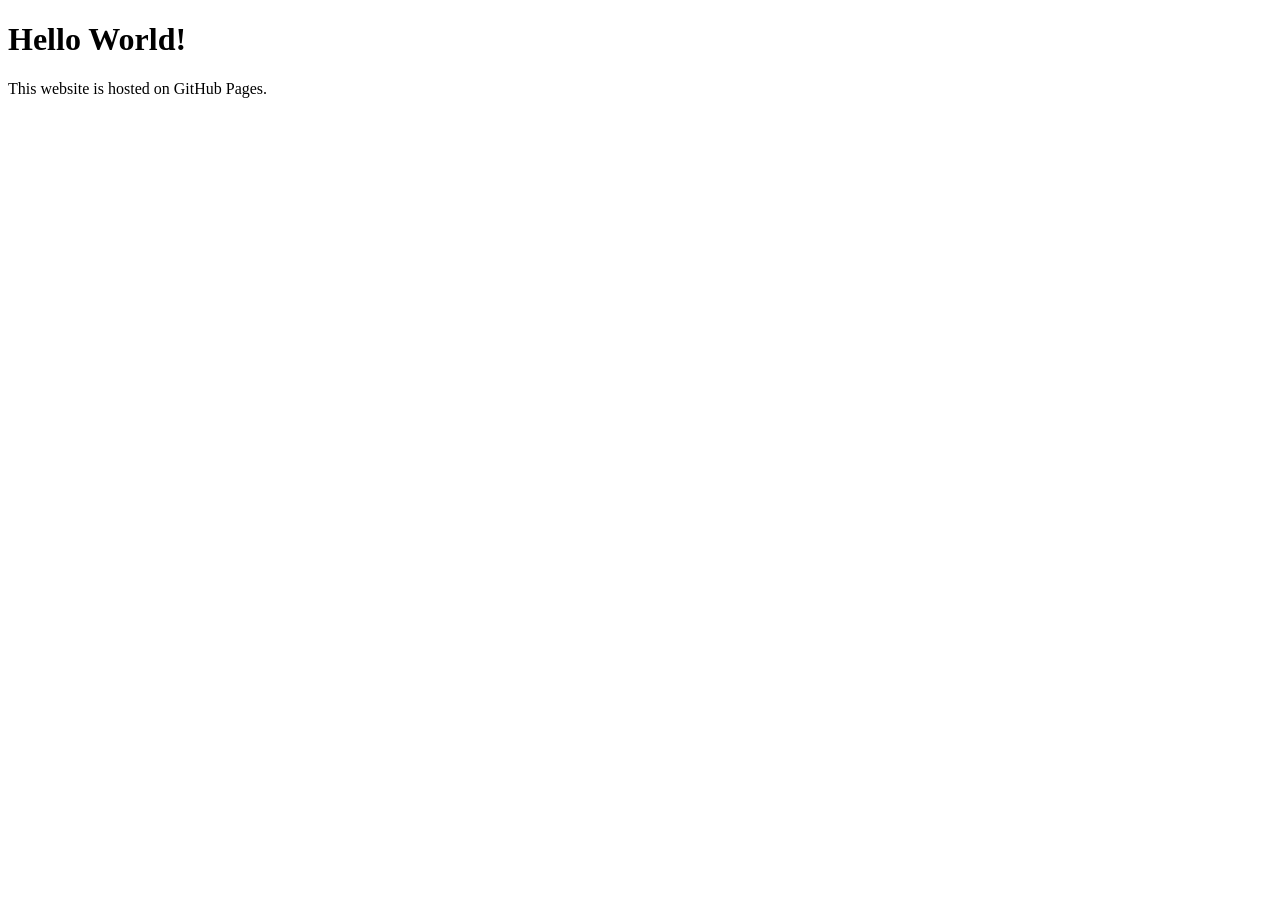
==== index.html @ 988aa633 "Update index.html" ====
<!DOCTYPE html>
<html>
<head>
  <title>My First Website</title>
  <link ref="sweetheart" href="style.css">
</head>
<body>
  <h1>Hello World!</h1>
  <p>This website is hosted on GitHub Pages.</p>
</body>
</html>
---- style.css ----
body {
  background-color: #f0f8ff;
  font-family: Arial, sans-serif;
}

h1 {
  color: darkblue;
}
``
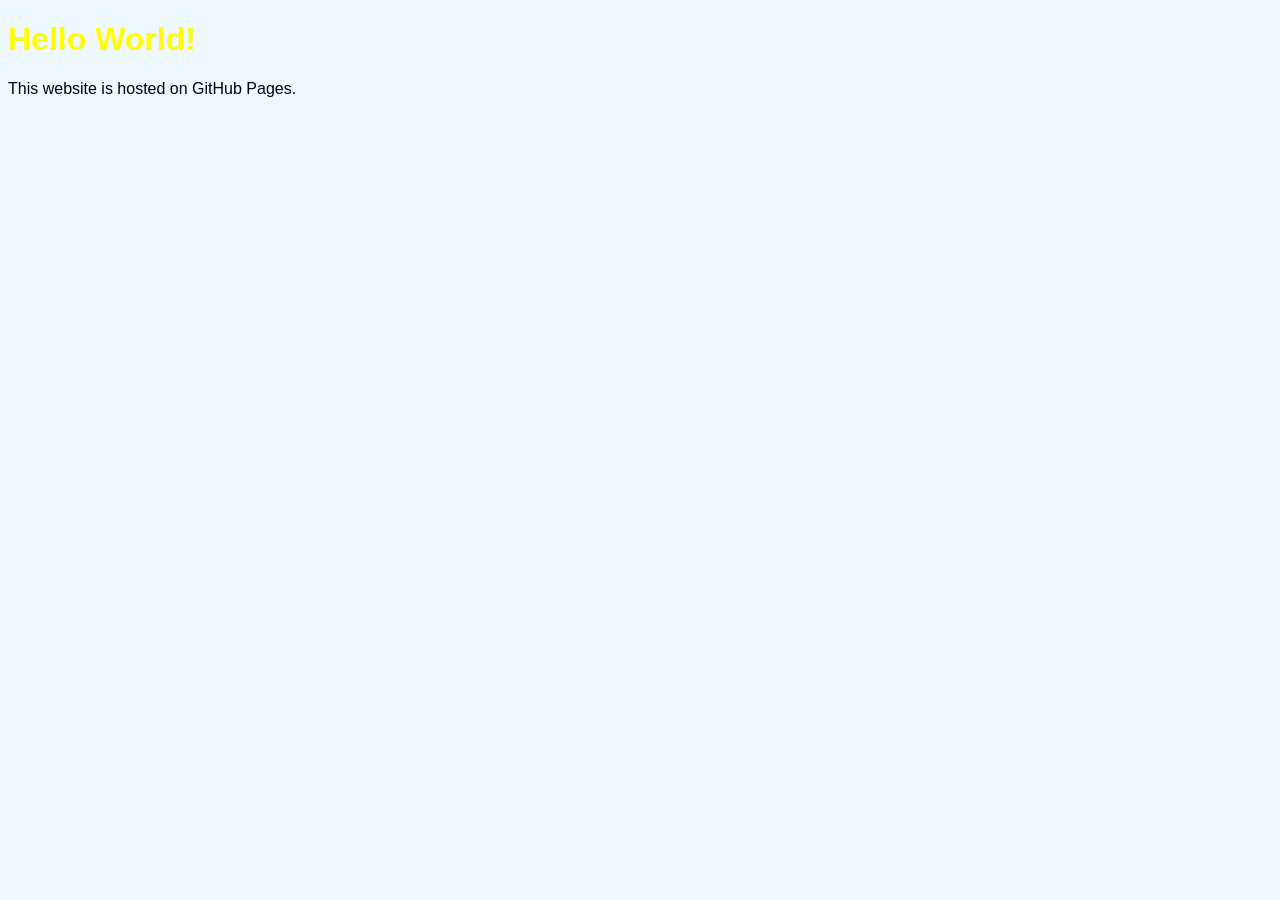
==== commit 98d8cc60: "Update index.html" ====
--- a/index.html
+++ b/index.html
@@ -2,7 +2,7 @@
 <html>
 <head>
   <title>My First Website</title>
-  <link ref="sweetheart" href="style.css">
+  <link rel="stylesheet" href="style.css">
 </head>
 <body>
   <h1>Hello World!</h1>
--- a/style.css
+++ b/style.css
@@ -4,6 +4,6 @@
 }
 
 h1 {
-  color: darkblue;
+  color: yellow;
 }
 ``
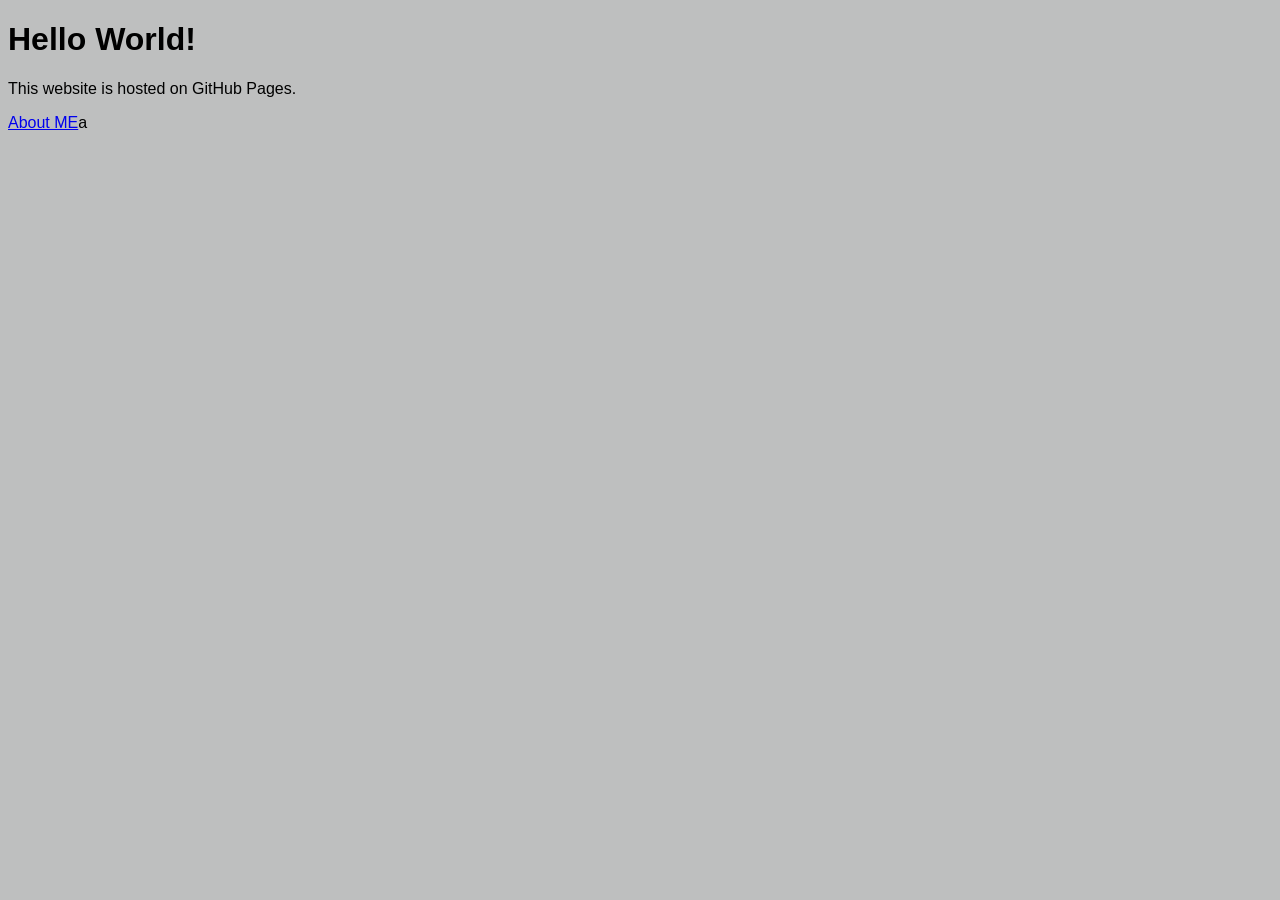
==== commit 05fb0cae: "Update index.html" ====
--- a/index.html
+++ b/index.html
@@ -7,5 +7,6 @@
 <body>
   <h1>Hello World!</h1>
   <p>This website is hosted on GitHub Pages.</p>
+  <a href="about.html">About ME</a>a
 </body>
 </html>
--- a/style.css
+++ b/style.css
@@ -1,9 +1,9 @@
 body {
-  background-color: #f0f8ff;
+  background-color: #bebfbf;
   font-family: Arial, sans-serif;
 }
 
 h1 {
-  color: yellow;
+  color: black;
 }
 ``
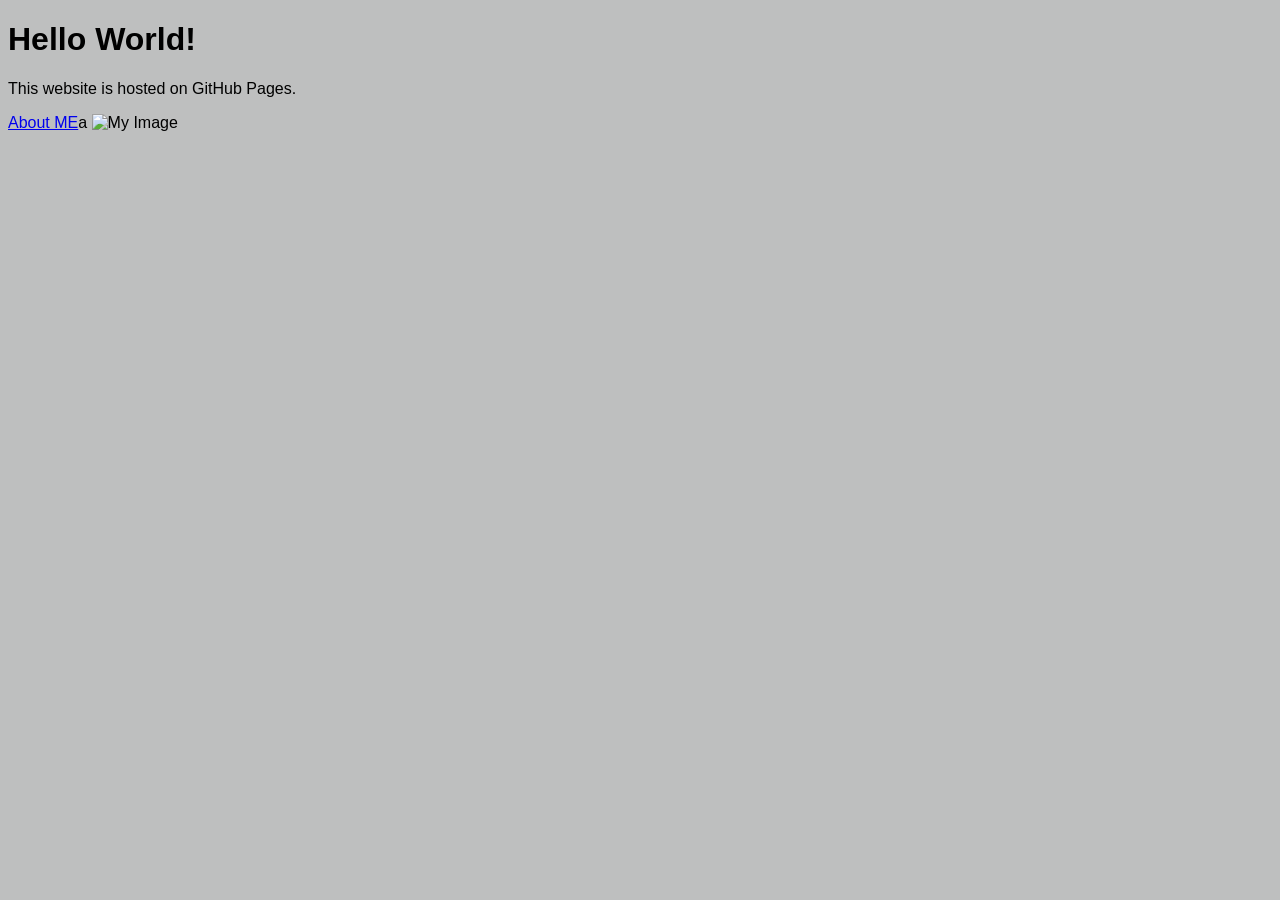
==== commit 7787886f: "Update index.html" ====
--- a/index.html
+++ b/index.html
@@ -8,5 +8,6 @@
   <h1>Hello World!</h1>
   <p>This website is hosted on GitHub Pages.</p>
   <a href="about.html">About ME</a>a
+  <img src="image.png" alt="My Image" width="300">
 </body>
 </html>
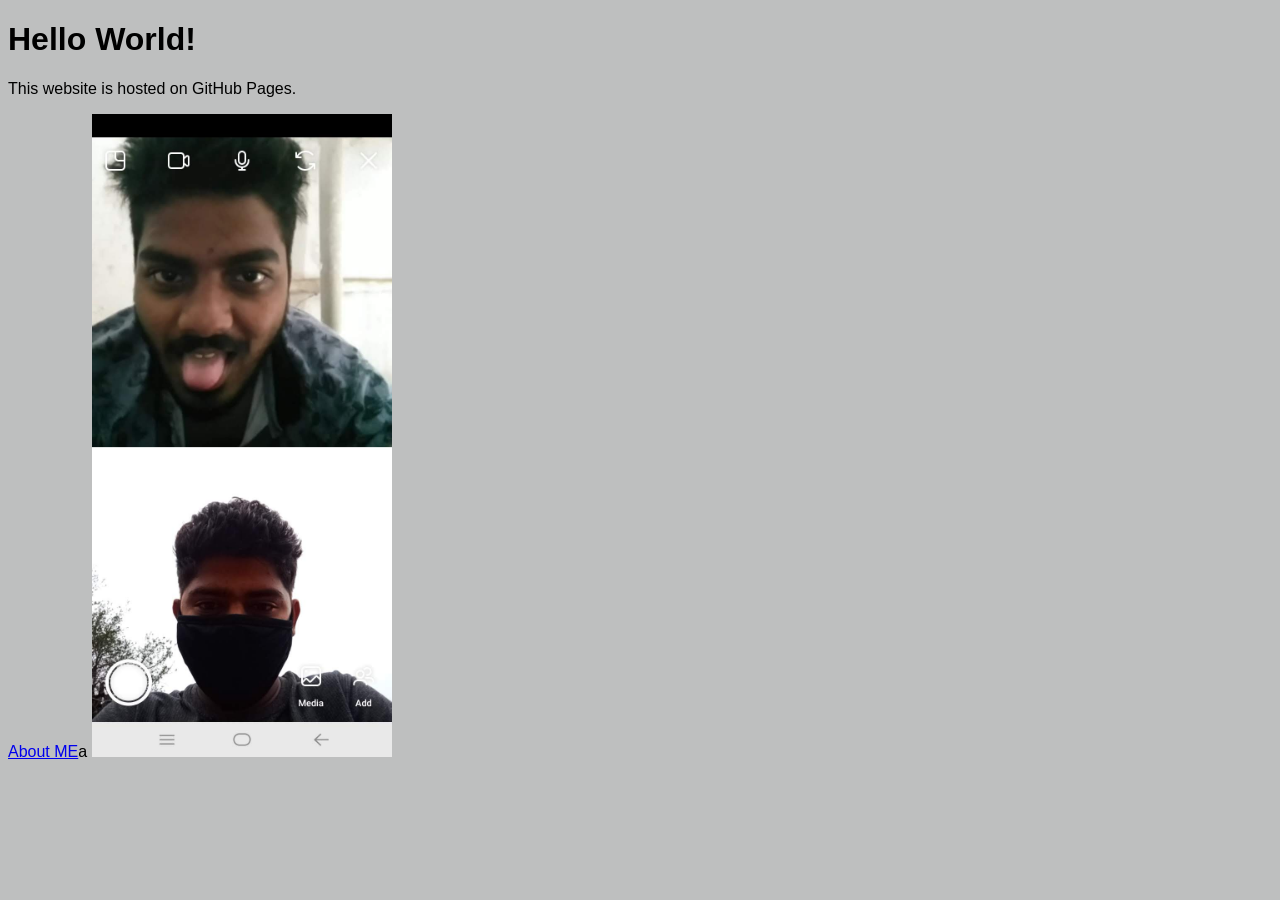
==== commit 9ae233a0: "Update index.html" ====
--- a/index.html
+++ b/index.html
@@ -8,6 +8,6 @@
   <h1>Hello World!</h1>
   <p>This website is hosted on GitHub Pages.</p>
   <a href="about.html">About ME</a>a
-  <img src="image.png" alt="My Image" width="300">
+  <img src="IMG_5513.jpeg" alt="My Image" width="300">
 </body>
 </html>
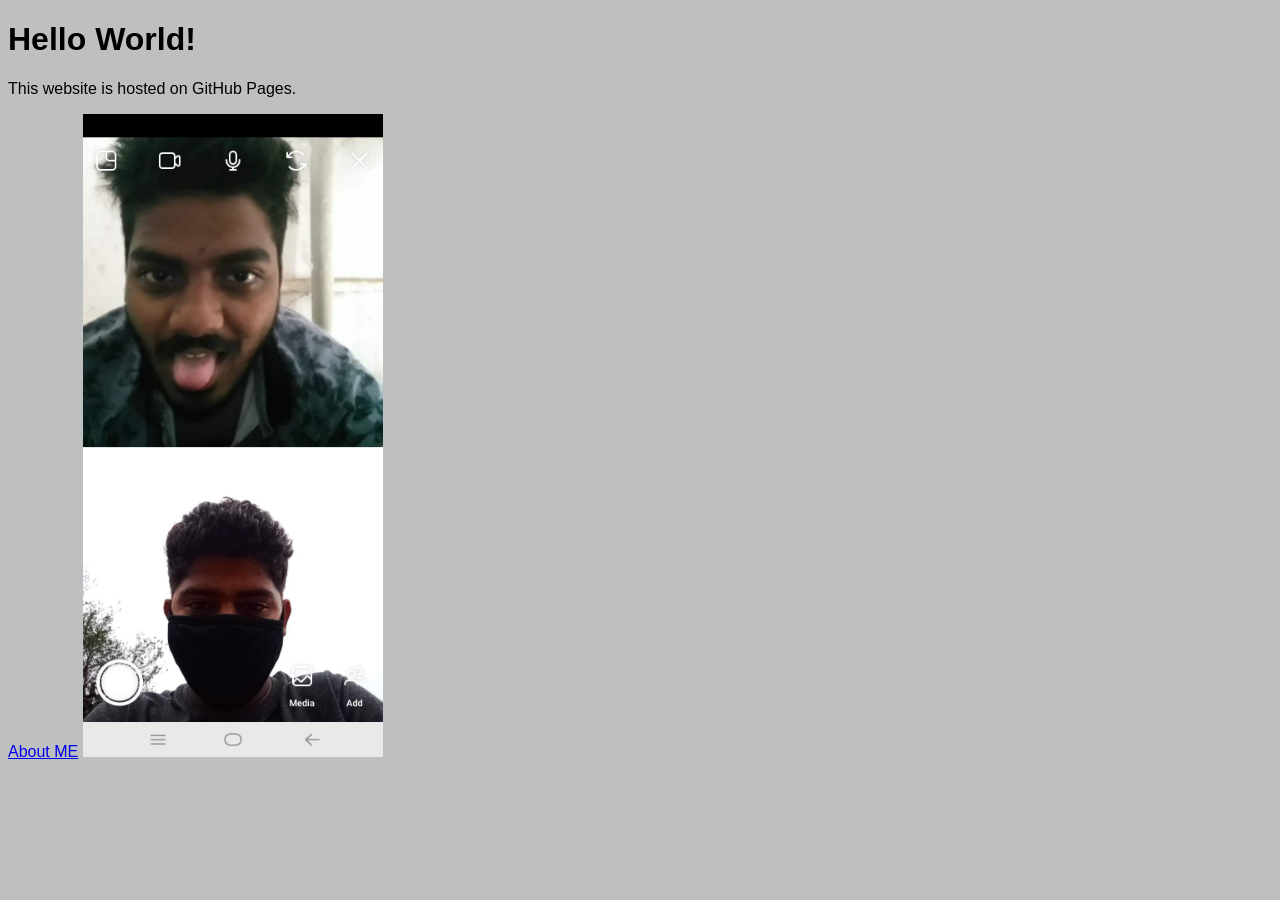
==== commit 420f3a75: "Update index.html" ====
--- a/index.html
+++ b/index.html
@@ -1,13 +1,13 @@
 <!DOCTYPE html>
 <html>
 <head>
-  <title>My First Website</title>
+  <title>the guy in first image is pooing while in a video call</title>
   <link rel="stylesheet" href="style.css">
 </head>
 <body>
   <h1>Hello World!</h1>
   <p>This website is hosted on GitHub Pages.</p>
-  <a href="about.html">About ME</a>a
+  <a href="about.html">About ME</a>
   <img src="IMG_5513.jpeg" alt="My Image" width="300">
 </body>
 </html>
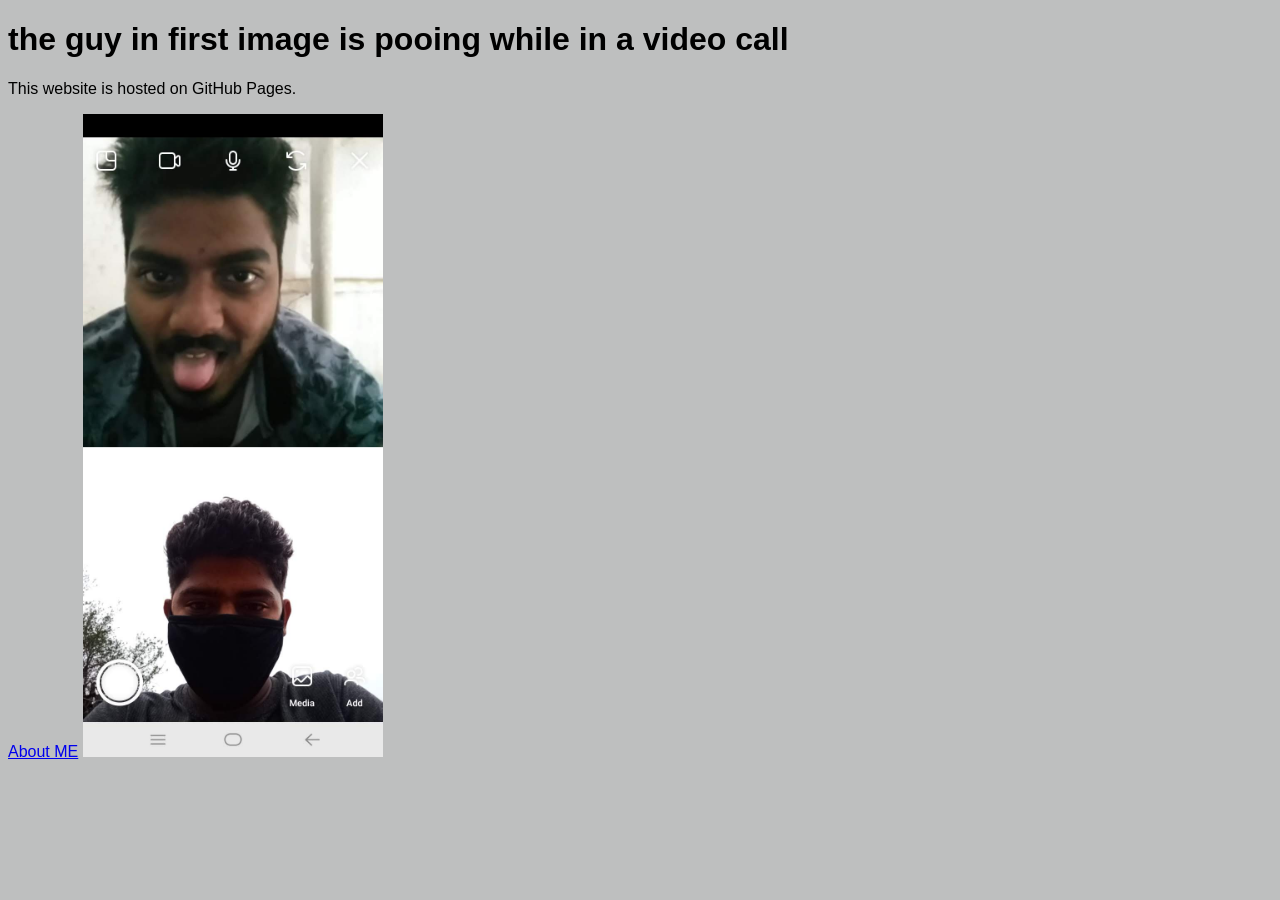
==== commit b6bd0ef1: "Update index.html" ====
--- a/index.html
+++ b/index.html
@@ -1,11 +1,11 @@
 <!DOCTYPE html>
 <html>
 <head>
-  <title>the guy in first image is pooing while in a video call</title>
+  <title>My First Website</title>
   <link rel="stylesheet" href="style.css">
 </head>
 <body>
-  <h1>Hello World!</h1>
+  <h1>the guy in first image is pooing while in a video call</h1>
   <p>This website is hosted on GitHub Pages.</p>
   <a href="about.html">About ME</a>
   <img src="IMG_5513.jpeg" alt="My Image" width="300">
